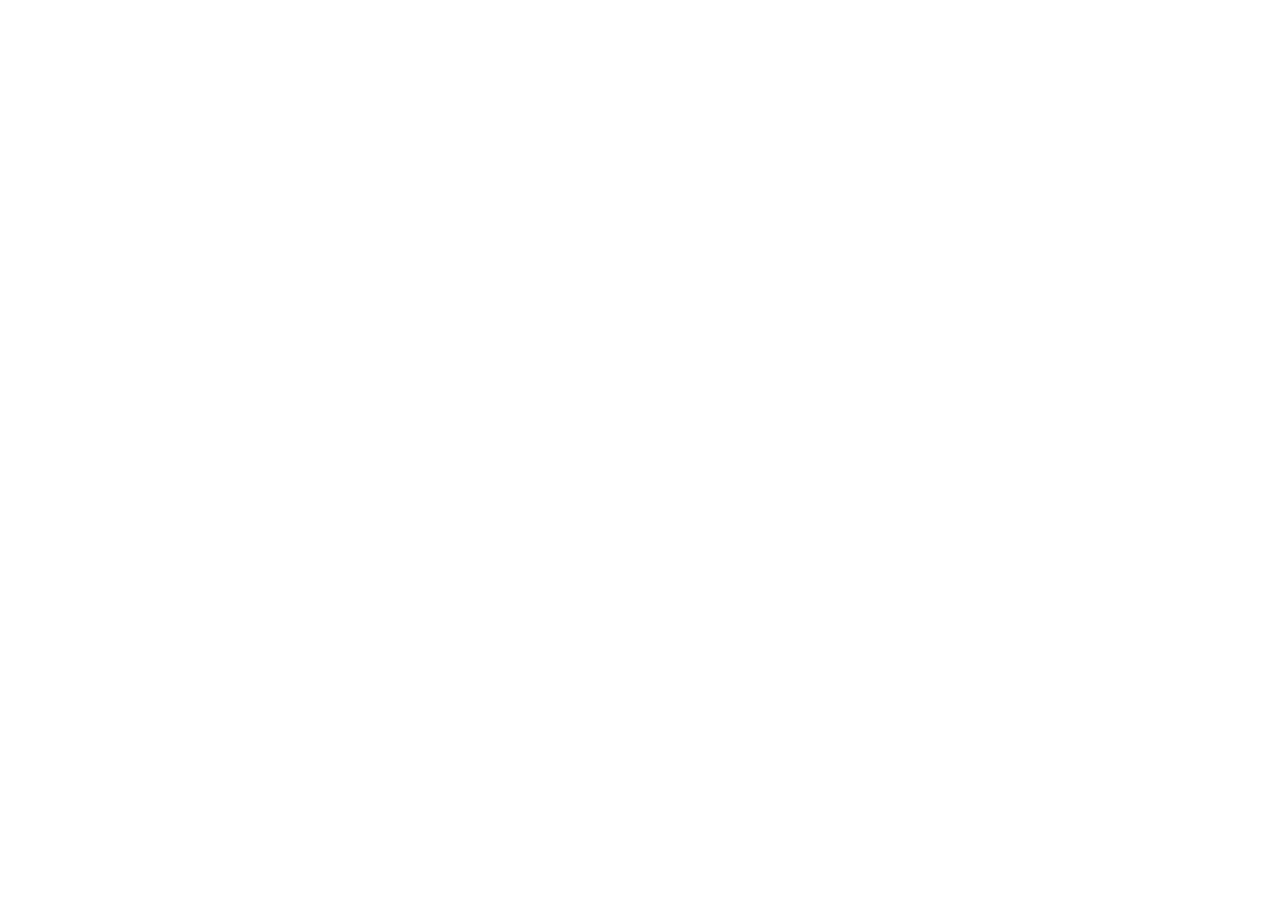
==== index.html @ e100fe88 "Create index.html" ====
<!DOCTYPE html>
 <html>
 <head>
 <meta charset="utf-8">
 <title>Lew‘s Blog</title>
     <style media="screen">
         * {
                 margin: 0;
                 padding: 0;
         }
     </style>
 </head>
 <body>
 </body>
     <script type="text/javascript">
                 //将这个地址修改成需要的博客地址
         window.location.href = "https://www.bilibili.com/"; 
     </script>
 </html>
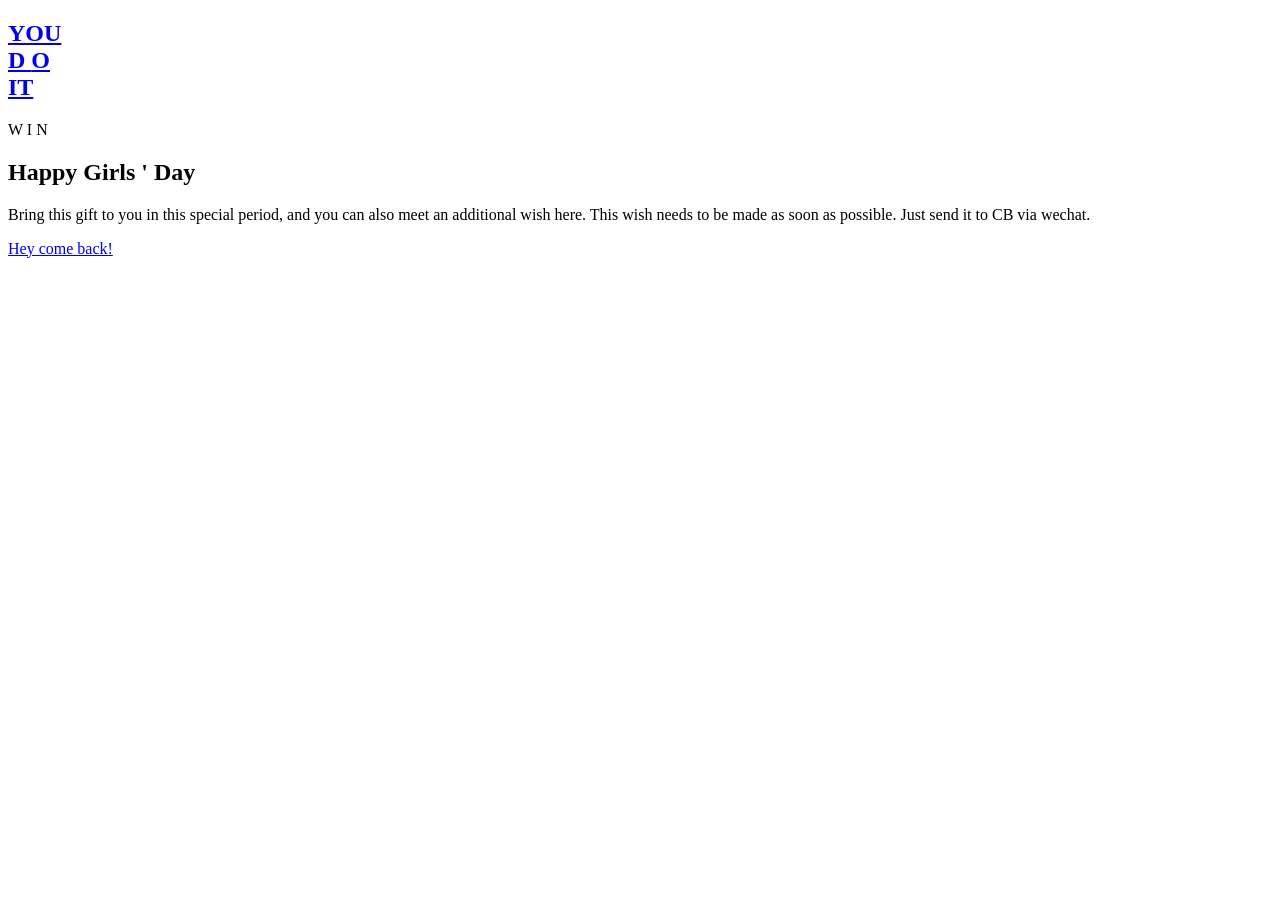
==== commit ec927e23: "Update index.html" ====
--- a/index.html
+++ b/index.html
@@ -1,19 +1,48 @@
- <!DOCTYPE html>
- <html>
- <head>
- <meta charset="utf-8">
- <title>Lew‘s Blog</title>
-     <style media="screen">
-         * {
-                 margin: 0;
-                 padding: 0;
-         }
-     </style>
- </head>
- <body>
- </body>
-     <script type="text/javascript">
-                 //将这个地址修改成需要的博客地址
-         window.location.href = "https://www.bilibili.com/"; 
-     </script>
- </html>
+<!DOCTYPE html>
+<html lang="en">
+<head>
+  <meta charset="UTF-8">
+  <meta name="viewport" content="width=device-width, initial-scale=1.0">
+  <meta http-equiv="X-UA-Compatible" content="ie=edge">
+  <title>Home</title>
+  <link rel="stylesheet" href="css/style-freedom.css">
+  <link href="https://fonts.googleapis.com/css?family=Quicksand:400,700&display=swap" rel="stylesheet">
+  <link href="https://fonts.googleapis.com/css?family=Source+Serif+Pro:400,700&display=swap" rel="stylesheet">                                 
+</head>
+<body>
+<section class="w3l-errorpage">
+    <div class="error404">
+	      <div class="wrapper">
+        <div class="logo-brand">
+            <h1><a class="brand-logo-text" href="index.html">YOU <div class="position-head"><span class="">D    </span>    O
+                </div>IT</a></h1>
+
+            <!-- if logo is image enable this   
+            <a class="brand-logo" href="#index.html">
+                <img src="image-path" alt="Your logo" title="Your logo" style="height:35px;" />
+            </a> -->
+        </div>
+		     </div>
+        <div class="wrapper">
+            <div class="midle-page">
+			        <section class="error-container">
+                    <span><span>W</span></span>
+                    <span>I</span>
+                    <span><span>N</span></span>
+                </section>
+                <h1>Happy Girls ' Day</h1>
+                <p class="zoom-area para">Bring this gift to you in this special period, and you can also meet an additional wish here. 
+				This wish needs to be made as soon as possible. Just send it to CB via wechat. </p>
+ 
+                <div class="link-container">
+                    <a href="index.html" class="more-link">Hey come back!</a>
+                    
+                </div>
+            </div>
+            <div class="columns-copy ">
+                            </div>
+        </div>
+    </div>
+</section>
+	</body>
+	</html>
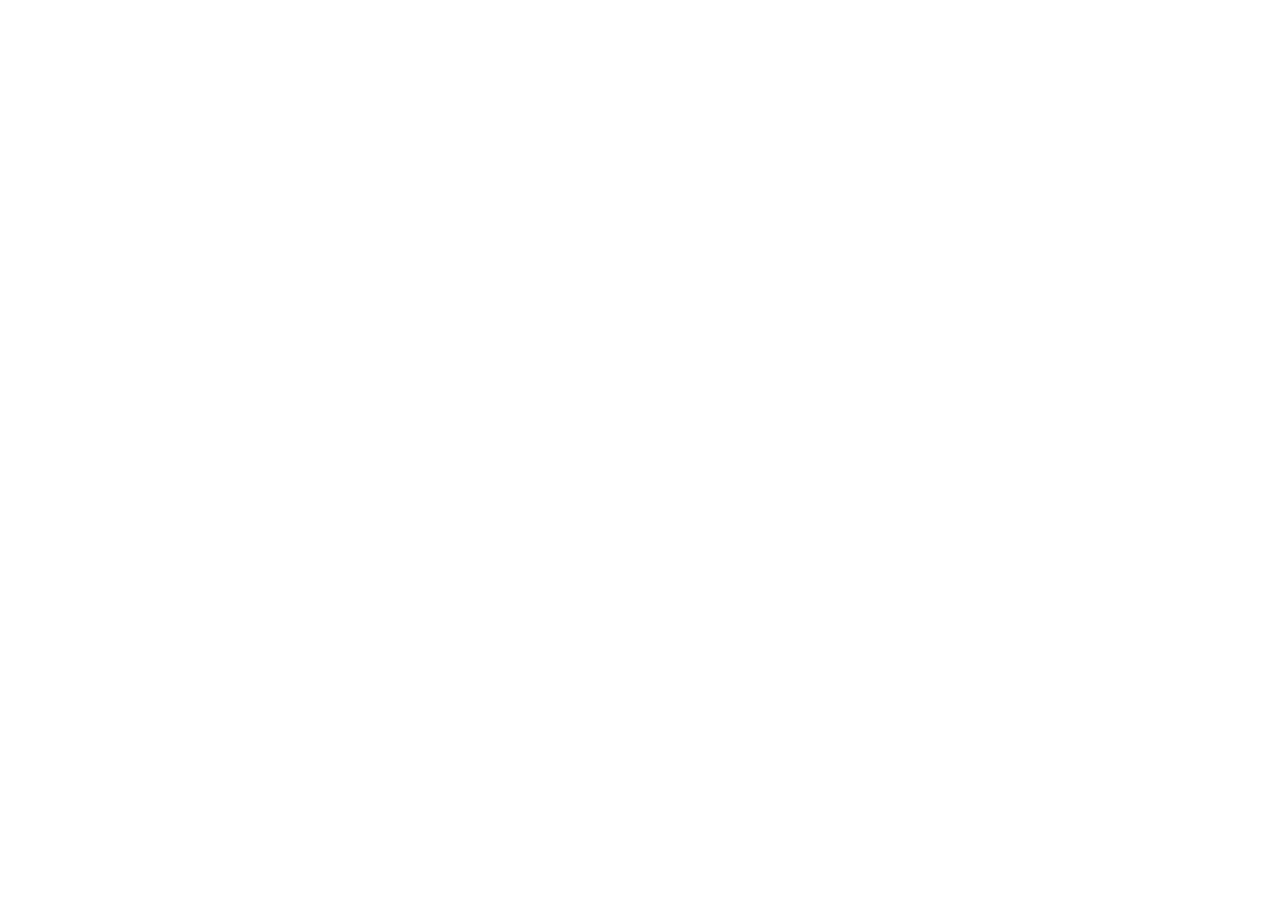
==== commit cf3e5a87: "Update index.html" ====
--- a/index.html
+++ b/index.html
@@ -1,48 +1,19 @@
-<!DOCTYPE html>
-<html lang="en">
-<head>
-  <meta charset="UTF-8">
-  <meta name="viewport" content="width=device-width, initial-scale=1.0">
-  <meta http-equiv="X-UA-Compatible" content="ie=edge">
-  <title>Home</title>
-  <link rel="stylesheet" href="css/style-freedom.css">
-  <link href="https://fonts.googleapis.com/css?family=Quicksand:400,700&display=swap" rel="stylesheet">
-  <link href="https://fonts.googleapis.com/css?family=Source+Serif+Pro:400,700&display=swap" rel="stylesheet">                                 
-</head>
-<body>
-<section class="w3l-errorpage">
-    <div class="error404">
-	      <div class="wrapper">
-        <div class="logo-brand">
-            <h1><a class="brand-logo-text" href="index.html">YOU <div class="position-head"><span class="">D    </span>    O
-                </div>IT</a></h1>
-
-            <!-- if logo is image enable this   
-            <a class="brand-logo" href="#index.html">
-                <img src="image-path" alt="Your logo" title="Your logo" style="height:35px;" />
-            </a> -->
-        </div>
-		     </div>
-        <div class="wrapper">
-            <div class="midle-page">
-			        <section class="error-container">
-                    <span><span>W</span></span>
-                    <span>I</span>
-                    <span><span>N</span></span>
-                </section>
-                <h1>Happy Girls ' Day</h1>
-                <p class="zoom-area para">Bring this gift to you in this special period, and you can also meet an additional wish here. 
-				This wish needs to be made as soon as possible. Just send it to CB via wechat. </p>
- 
-                <div class="link-container">
-                    <a href="index.html" class="more-link">Hey come back!</a>
-                    
-                </div>
-            </div>
-            <div class="columns-copy ">
-                            </div>
-        </div>
-    </div>
-</section>
-	</body>
-	</html>
+ <!DOCTYPE html>
+ <html>
+ <head>
+ <meta charset="utf-8">
+ <title>JUMP!</title>
+     <style media="screen">
+         * {
+                 margin: 0;
+                 padding: 0;
+         }
+     </style>
+ </head>
+ <body>
+ </body>
+     <script type="text/javascript">
+                 //将这个地址修改成需要的地址
+         window.location.href = "https://www.bilibili.com/"; 
+     </script>
+ </html>
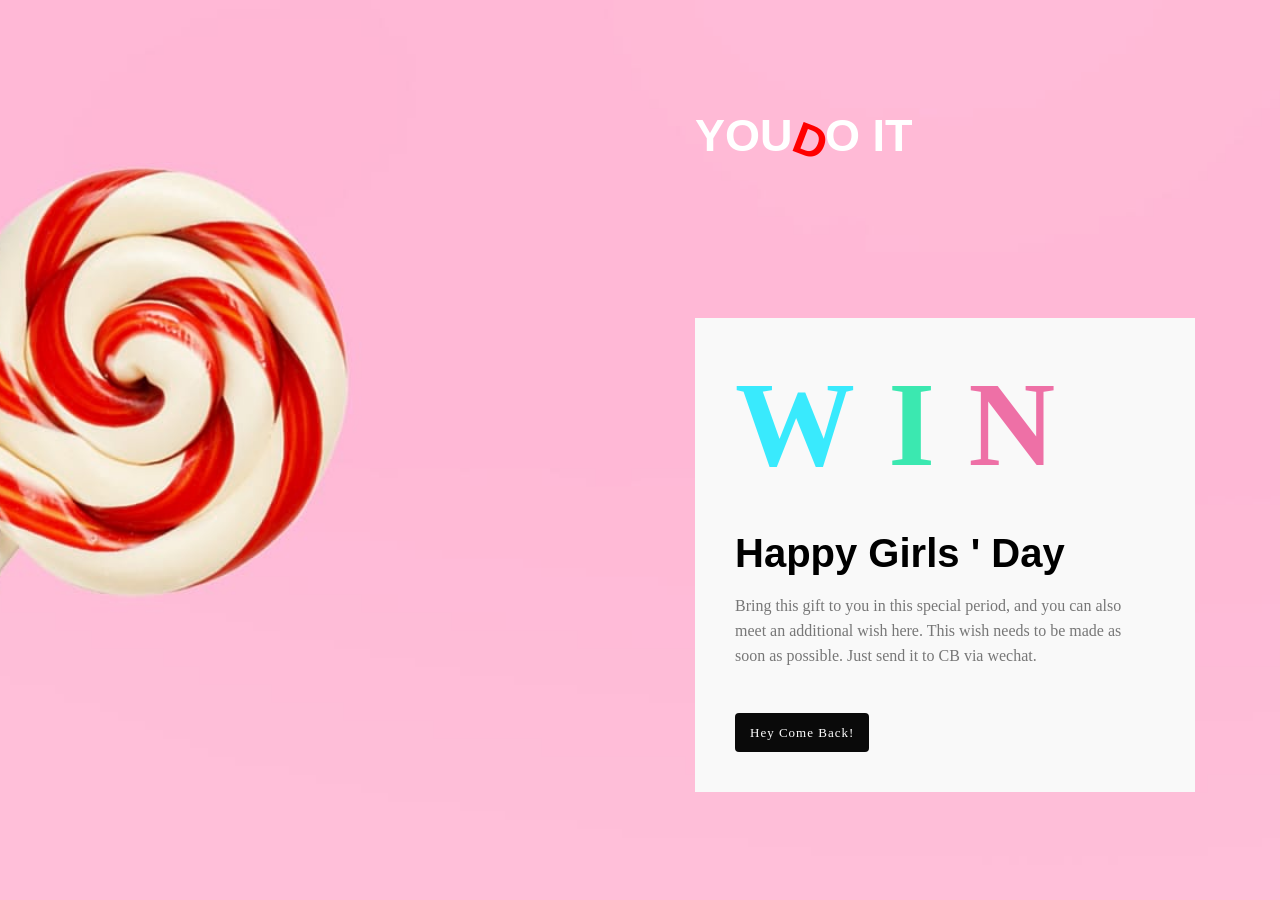
==== commit 00c6e09f: "Update index.html" ====
--- a/index.html
+++ b/index.html
@@ -1,19 +1,48 @@
- <!DOCTYPE html>
- <html>
- <head>
- <meta charset="utf-8">
- <title>JUMP!</title>
-     <style media="screen">
-         * {
-                 margin: 0;
-                 padding: 0;
-         }
-     </style>
- </head>
- <body>
- </body>
-     <script type="text/javascript">
-                 //将这个地址修改成需要的地址
-         window.location.href = "https://www.bilibili.com/"; 
-     </script>
- </html>
+<!DOCTYPE html>
+<html lang="en">
+<head>
+  <meta charset="UTF-8">
+  <meta name="viewport" content="width=device-width, initial-scale=1.0">
+  <meta http-equiv="X-UA-Compatible" content="ie=edge">
+  <title>Home</title>
+  <link rel="stylesheet" href="css/style-freedom.css">
+  <link href="https://fonts.googleapis.com/css?family=Quicksand:400,700&display=swap" rel="stylesheet">
+  <link href="https://fonts.googleapis.com/css?family=Source+Serif+Pro:400,700&display=swap" rel="stylesheet">                                 
+</head>
+<body>
+<section class="w3l-errorpage">
+    <div class="error404">
+	      <div class="wrapper">
+        <div class="logo-brand">
+            <h1><a class="brand-logo-text" href="index.html">YOU <div class="position-head"><span class="">D    </span>    O
+                </div>IT</a></h1>
+
+            <!-- if logo is image enable this   
+            <a class="brand-logo" href="#index.html">
+                <img src="image-path" alt="Your logo" title="Your logo" style="height:35px;" />
+            </a> -->
+        </div>
+		     </div>
+        <div class="wrapper">
+            <div class="midle-page">
+			        <section class="error-container">
+                    <span><span>W</span></span>
+                    <span>I</span>
+                    <span><span>N</span></span>
+                </section>
+                <h1>Happy Girls ' Day</h1>
+                <p class="zoom-area para">Bring this gift to you in this special period, and you can also meet an additional wish here. 
+				This wish needs to be made as soon as possible. Just send it to CB via wechat. </p>
+ 
+                <div class="link-container">
+                    <a href="index.html" class="more-link">Hey come back!</a>
+                    
+                </div>
+            </div>
+            <div class="columns-copy ">
+                            </div>
+        </div>
+    </div>
+</section>
+	</body>
+	</html>
--- a/css/style-freedom.css
+++ b/css/style-freedom.css
@@ -0,0 +1,2658 @@
+@charset "UTF-8";
+@font-face {
+  font-family: 'FontAwesome';
+  src: url("../fonts/fontawesome-webfont.eot?v=4.7.0");
+  src: url("../fonts/fontawesome-webfont.eot?#iefix&v=4.7.0") format("embedded-opentype"), url("../fonts/fontawesome-webfont.woff2?v=4.7.0") format("woff2"), url("../fonts/fontawesome-webfont.woff?v=4.7.0") format("woff"), url("../fonts/fontawesome-webfont.ttf?v=4.7.0") format("truetype"), url("../fonts/fontawesome-webfont.svg?v=4.7.0#fontawesomeregular") format("svg");
+  font-weight: normal;
+  font-style: normal; }
+
+.fa {
+  display: inline-block;
+  font: normal normal normal 14px/1 FontAwesome;
+  font-size: inherit;
+  text-rendering: auto;
+  -webkit-font-smoothing: antialiased;
+  -moz-osx-font-smoothing: grayscale; }
+
+.fa-lg {
+  font-size: 1.33333333em;
+  line-height: .75em;
+  vertical-align: -15%; }
+
+.fa-2x {
+  font-size: 2em; }
+
+.fa-3x {
+  font-size: 3em; }
+
+.fa-4x {
+  font-size: 4em; }
+
+.fa-5x {
+  font-size: 5em; }
+
+.fa-fw {
+  width: 1.28571429em;
+  text-align: center; }
+
+.fa-ul {
+  padding-left: 0;
+  margin-left: 2.14285714em;
+  list-style-type: none; }
+
+.fa-ul > li {
+  position: relative; }
+
+.fa-li {
+  position: absolute;
+  left: -2.14285714em;
+  width: 2.14285714em;
+  top: .14285714em;
+  text-align: center; }
+
+.fa-li.fa-lg {
+  left: -1.85714286em; }
+
+.fa-border {
+  padding: .2em .25em .15em;
+  border: solid .08em #eee;
+  border-radius: .1em; }
+
+.fa-pull-left {
+  float: left; }
+
+.fa-pull-right {
+  float: right; }
+
+.fa.fa-pull-left {
+  margin-right: .3em; }
+
+.fa.fa-pull-right {
+  margin-left: .3em; }
+
+.pull-right {
+  float: right; }
+
+.pull-left {
+  float: left; }
+
+.fa.pull-left {
+  margin-right: .3em; }
+
+.fa.pull-right {
+  margin-left: .3em; }
+
+.fa-spin {
+  -webkit-animation: fa-spin 2s infinite linear;
+  animation: fa-spin 2s infinite linear; }
+
+.fa-pulse {
+  -webkit-animation: fa-spin 1s infinite steps(8);
+  animation: fa-spin 1s infinite steps(8); }
+
+@-webkit-keyframes fa-spin {
+  0% {
+    transform: rotate(0deg); }
+  100% {
+    transform: rotate(359deg); } }
+
+@keyframes fa-spin {
+  0% {
+    transform: rotate(0deg); }
+  100% {
+    transform: rotate(359deg); } }
+
+.fa-rotate-90 {
+  -ms-filter: "progid:DXImageTransform.Microsoft.BasicImage(rotation=1)";
+  transform: rotate(90deg); }
+
+.fa-rotate-180 {
+  -ms-filter: "progid:DXImageTransform.Microsoft.BasicImage(rotation=2)";
+  transform: rotate(180deg); }
+
+.fa-rotate-270 {
+  -ms-filter: "progid:DXImageTransform.Microsoft.BasicImage(rotation=3)";
+  transform: rotate(270deg); }
+
+.fa-flip-horizontal {
+  -ms-filter: "progid:DXImageTransform.Microsoft.BasicImage(rotation=0, mirror=1)";
+  transform: scale(-1, 1); }
+
+.fa-flip-vertical {
+  -ms-filter: "progid:DXImageTransform.Microsoft.BasicImage(rotation=2, mirror=1)";
+  transform: scale(1, -1); }
+
+:root .fa-rotate-90, :root .fa-rotate-180, :root .fa-rotate-270, :root .fa-flip-horizontal, :root .fa-flip-vertical {
+  -webkit-filter: none;
+          filter: none; }
+
+.fa-stack {
+  position: relative;
+  display: inline-block;
+  width: 2em;
+  height: 2em;
+  line-height: 2em;
+  vertical-align: middle; }
+
+.fa-stack-1x, .fa-stack-2x {
+  position: absolute;
+  left: 0;
+  width: 100%;
+  text-align: center; }
+
+.fa-stack-1x {
+  line-height: inherit; }
+
+.fa-stack-2x {
+  font-size: 2em; }
+
+.fa-inverse {
+  color: #fff; }
+
+.fa-glass:before {
+  content: "\f000"; }
+
+.fa-music:before {
+  content: "\f001"; }
+
+.fa-search:before {
+  content: "\f002"; }
+
+.fa-envelope-o:before {
+  content: "\f003"; }
+
+.fa-heart:before {
+  content: "\f004"; }
+
+.fa-star:before {
+  content: "\f005"; }
+
+.fa-star-o:before {
+  content: "\f006"; }
+
+.fa-user:before {
+  content: "\f007"; }
+
+.fa-film:before {
+  content: "\f008"; }
+
+.fa-th-large:before {
+  content: "\f009"; }
+
+.fa-th:before {
+  content: "\f00a"; }
+
+.fa-th-list:before {
+  content: "\f00b"; }
+
+.fa-check:before {
+  content: "\f00c"; }
+
+.fa-remove:before, .fa-close:before, .fa-times:before {
+  content: "\f00d"; }
+
+.fa-search-plus:before {
+  content: "\f00e"; }
+
+.fa-search-minus:before {
+  content: "\f010"; }
+
+.fa-power-off:before {
+  content: "\f011"; }
+
+.fa-signal:before {
+  content: "\f012"; }
+
+.fa-gear:before, .fa-cog:before {
+  content: "\f013"; }
+
+.fa-trash-o:before {
+  content: "\f014"; }
+
+.fa-home:before {
+  content: "\f015"; }
+
+.fa-file-o:before {
+  content: "\f016"; }
+
+.fa-clock-o:before {
+  content: "\f017"; }
+
+.fa-road:before {
+  content: "\f018"; }
+
+.fa-download:before {
+  content: "\f019"; }
+
+.fa-arrow-circle-o-down:before {
+  content: "\f01a"; }
+
+.fa-arrow-circle-o-up:before {
+  content: "\f01b"; }
+
+.fa-inbox:before {
+  content: "\f01c"; }
+
+.fa-play-circle-o:before {
+  content: "\f01d"; }
+
+.fa-rotate-right:before, .fa-repeat:before {
+  content: "\f01e"; }
+
+.fa-refresh:before {
+  content: "\f021"; }
+
+.fa-list-alt:before {
+  content: "\f022"; }
+
+.fa-lock:before {
+  content: "\f023"; }
+
+.fa-flag:before {
+  content: "\f024"; }
+
+.fa-headphones:before {
+  content: "\f025"; }
+
+.fa-volume-off:before {
+  content: "\f026"; }
+
+.fa-volume-down:before {
+  content: "\f027"; }
+
+.fa-volume-up:before {
+  content: "\f028"; }
+
+.fa-qrcode:before {
+  content: "\f029"; }
+
+.fa-barcode:before {
+  content: "\f02a"; }
+
+.fa-tag:before {
+  content: "\f02b"; }
+
+.fa-tags:before {
+  content: "\f02c"; }
+
+.fa-book:before {
+  content: "\f02d"; }
+
+.fa-bookmark:before {
+  content: "\f02e"; }
+
+.fa-print:before {
+  content: "\f02f"; }
+
+.fa-camera:before {
+  content: "\f030"; }
+
+.fa-font:before {
+  content: "\f031"; }
+
+.fa-bold:before {
+  content: "\f032"; }
+
+.fa-italic:before {
+  content: "\f033"; }
+
+.fa-text-height:before {
+  content: "\f034"; }
+
+.fa-text-width:before {
+  content: "\f035"; }
+
+.fa-align-left:before {
+  content: "\f036"; }
+
+.fa-align-center:before {
+  content: "\f037"; }
+
+.fa-align-right:before {
+  content: "\f038"; }
+
+.fa-align-justify:before {
+  content: "\f039"; }
+
+.fa-list:before {
+  content: "\f03a"; }
+
+.fa-dedent:before, .fa-outdent:before {
+  content: "\f03b"; }
+
+.fa-indent:before {
+  content: "\f03c"; }
+
+.fa-video-camera:before {
+  content: "\f03d"; }
+
+.fa-photo:before, .fa-image:before, .fa-picture-o:before {
+  content: "\f03e"; }
+
+.fa-pencil:before {
+  content: "\f040"; }
+
+.fa-map-marker:before {
+  content: "\f041"; }
+
+.fa-adjust:before {
+  content: "\f042"; }
+
+.fa-tint:before {
+  content: "\f043"; }
+
+.fa-edit:before, .fa-pencil-square-o:before {
+  content: "\f044"; }
+
+.fa-share-square-o:before {
+  content: "\f045"; }
+
+.fa-check-square-o:before {
+  content: "\f046"; }
+
+.fa-arrows:before {
+  content: "\f047"; }
+
+.fa-step-backward:before {
+  content: "\f048"; }
+
+.fa-fast-backward:before {
+  content: "\f049"; }
+
+.fa-backward:before {
+  content: "\f04a"; }
+
+.fa-play:before {
+  content: "\f04b"; }
+
+.fa-pause:before {
+  content: "\f04c"; }
+
+.fa-stop:before {
+  content: "\f04d"; }
+
+.fa-forward:before {
+  content: "\f04e"; }
+
+.fa-fast-forward:before {
+  content: "\f050"; }
+
+.fa-step-forward:before {
+  content: "\f051"; }
+
+.fa-eject:before {
+  content: "\f052"; }
+
+.fa-chevron-left:before {
+  content: "\f053"; }
+
+.fa-chevron-right:before {
+  content: "\f054"; }
+
+.fa-plus-circle:before {
+  content: "\f055"; }
+
+.fa-minus-circle:before {
+  content: "\f056"; }
+
+.fa-times-circle:before {
+  content: "\f057"; }
+
+.fa-check-circle:before {
+  content: "\f058"; }
+
+.fa-question-circle:before {
+  content: "\f059"; }
+
+.fa-info-circle:before {
+  content: "\f05a"; }
+
+.fa-crosshairs:before {
+  content: "\f05b"; }
+
+.fa-times-circle-o:before {
+  content: "\f05c"; }
+
+.fa-check-circle-o:before {
+  content: "\f05d"; }
+
+.fa-ban:before {
+  content: "\f05e"; }
+
+.fa-arrow-left:before {
+  content: "\f060"; }
+
+.fa-arrow-right:before {
+  content: "\f061"; }
+
+.fa-arrow-up:before {
+  content: "\f062"; }
+
+.fa-arrow-down:before {
+  content: "\f063"; }
+
+.fa-mail-forward:before, .fa-share:before {
+  content: "\f064"; }
+
+.fa-expand:before {
+  content: "\f065"; }
+
+.fa-compress:before {
+  content: "\f066"; }
+
+.fa-plus:before {
+  content: "\f067"; }
+
+.fa-minus:before {
+  content: "\f068"; }
+
+.fa-asterisk:before {
+  content: "\f069"; }
+
+.fa-exclamation-circle:before {
+  content: "\f06a"; }
+
+.fa-gift:before {
+  content: "\f06b"; }
+
+.fa-leaf:before {
+  content: "\f06c"; }
+
+.fa-fire:before {
+  content: "\f06d"; }
+
+.fa-eye:before {
+  content: "\f06e"; }
+
+.fa-eye-slash:before {
+  content: "\f070"; }
+
+.fa-warning:before, .fa-exclamation-triangle:before {
+  content: "\f071"; }
+
+.fa-plane:before {
+  content: "\f072"; }
+
+.fa-calendar:before {
+  content: "\f073"; }
+
+.fa-random:before {
+  content: "\f074"; }
+
+.fa-comment:before {
+  content: "\f075"; }
+
+.fa-magnet:before {
+  content: "\f076"; }
+
+.fa-chevron-up:before {
+  content: "\f077"; }
+
+.fa-chevron-down:before {
+  content: "\f078"; }
+
+.fa-retweet:before {
+  content: "\f079"; }
+
+.fa-shopping-cart:before {
+  content: "\f07a"; }
+
+.fa-folder:before {
+  content: "\f07b"; }
+
+.fa-folder-open:before {
+  content: "\f07c"; }
+
+.fa-arrows-v:before {
+  content: "\f07d"; }
+
+.fa-arrows-h:before {
+  content: "\f07e"; }
+
+.fa-bar-chart-o:before, .fa-bar-chart:before {
+  content: "\f080"; }
+
+.fa-twitter-square:before {
+  content: "\f081"; }
+
+.fa-facebook-square:before {
+  content: "\f082"; }
+
+.fa-camera-retro:before {
+  content: "\f083"; }
+
+.fa-key:before {
+  content: "\f084"; }
+
+.fa-gears:before, .fa-cogs:before {
+  content: "\f085"; }
+
+.fa-comments:before {
+  content: "\f086"; }
+
+.fa-thumbs-o-up:before {
+  content: "\f087"; }
+
+.fa-thumbs-o-down:before {
+  content: "\f088"; }
+
+.fa-star-half:before {
+  content: "\f089"; }
+
+.fa-heart-o:before {
+  content: "\f08a"; }
+
+.fa-sign-out:before {
+  content: "\f08b"; }
+
+.fa-linkedin-square:before {
+  content: "\f08c"; }
+
+.fa-thumb-tack:before {
+  content: "\f08d"; }
+
+.fa-external-link:before {
+  content: "\f08e"; }
+
+.fa-sign-in:before {
+  content: "\f090"; }
+
+.fa-trophy:before {
+  content: "\f091"; }
+
+.fa-github-square:before {
+  content: "\f092"; }
+
+.fa-upload:before {
+  content: "\f093"; }
+
+.fa-lemon-o:before {
+  content: "\f094"; }
+
+.fa-phone:before {
+  content: "\f095"; }
+
+.fa-square-o:before {
+  content: "\f096"; }
+
+.fa-bookmark-o:before {
+  content: "\f097"; }
+
+.fa-phone-square:before {
+  content: "\f098"; }
+
+.fa-twitter:before {
+  content: "\f099"; }
+
+.fa-facebook-f:before, .fa-facebook:before {
+  content: "\f09a"; }
+
+.fa-github:before {
+  content: "\f09b"; }
+
+.fa-unlock:before {
+  content: "\f09c"; }
+
+.fa-credit-card:before {
+  content: "\f09d"; }
+
+.fa-feed:before, .fa-rss:before {
+  content: "\f09e"; }
+
+.fa-hdd-o:before {
+  content: "\f0a0"; }
+
+.fa-bullhorn:before {
+  content: "\f0a1"; }
+
+.fa-bell:before {
+  content: "\f0f3"; }
+
+.fa-certificate:before {
+  content: "\f0a3"; }
+
+.fa-hand-o-right:before {
+  content: "\f0a4"; }
+
+.fa-hand-o-left:before {
+  content: "\f0a5"; }
+
+.fa-hand-o-up:before {
+  content: "\f0a6"; }
+
+.fa-hand-o-down:before {
+  content: "\f0a7"; }
+
+.fa-arrow-circle-left:before {
+  content: "\f0a8"; }
+
+.fa-arrow-circle-right:before {
+  content: "\f0a9"; }
+
+.fa-arrow-circle-up:before {
+  content: "\f0aa"; }
+
+.fa-arrow-circle-down:before {
+  content: "\f0ab"; }
+
+.fa-globe:before {
+  content: "\f0ac"; }
+
+.fa-wrench:before {
+  content: "\f0ad"; }
+
+.fa-tasks:before {
+  content: "\f0ae"; }
+
+.fa-filter:before {
+  content: "\f0b0"; }
+
+.fa-briefcase:before {
+  content: "\f0b1"; }
+
+.fa-arrows-alt:before {
+  content: "\f0b2"; }
+
+.fa-group:before, .fa-users:before {
+  content: "\f0c0"; }
+
+.fa-chain:before, .fa-link:before {
+  content: "\f0c1"; }
+
+.fa-cloud:before {
+  content: "\f0c2"; }
+
+.fa-flask:before {
+  content: "\f0c3"; }
+
+.fa-cut:before, .fa-scissors:before {
+  content: "\f0c4"; }
+
+.fa-copy:before, .fa-files-o:before {
+  content: "\f0c5"; }
+
+.fa-paperclip:before {
+  content: "\f0c6"; }
+
+.fa-save:before, .fa-floppy-o:before {
+  content: "\f0c7"; }
+
+.fa-square:before {
+  content: "\f0c8"; }
+
+.fa-navicon:before, .fa-reorder:before, .fa-bars:before {
+  content: "\f0c9"; }
+
+.fa-list-ul:before {
+  content: "\f0ca"; }
+
+.fa-list-ol:before {
+  content: "\f0cb"; }
+
+.fa-strikethrough:before {
+  content: "\f0cc"; }
+
+.fa-underline:before {
+  content: "\f0cd"; }
+
+.fa-table:before {
+  content: "\f0ce"; }
+
+.fa-magic:before {
+  content: "\f0d0"; }
+
+.fa-truck:before {
+  content: "\f0d1"; }
+
+.fa-pinterest:before {
+  content: "\f0d2"; }
+
+.fa-pinterest-square:before {
+  content: "\f0d3"; }
+
+.fa-google-plus-square:before {
+  content: "\f0d4"; }
+
+.fa-google-plus:before {
+  content: "\f0d5"; }
+
+.fa-money:before {
+  content: "\f0d6"; }
+
+.fa-caret-down:before {
+  content: "\f0d7"; }
+
+.fa-caret-up:before {
+  content: "\f0d8"; }
+
+.fa-caret-left:before {
+  content: "\f0d9"; }
+
+.fa-caret-right:before {
+  content: "\f0da"; }
+
+.fa-columns:before {
+  content: "\f0db"; }
+
+.fa-unsorted:before, .fa-sort:before {
+  content: "\f0dc"; }
+
+.fa-sort-down:before, .fa-sort-desc:before {
+  content: "\f0dd"; }
+
+.fa-sort-up:before, .fa-sort-asc:before {
+  content: "\f0de"; }
+
+.fa-envelope:before {
+  content: "\f0e0"; }
+
+.fa-linkedin:before {
+  content: "\f0e1"; }
+
+.fa-rotate-left:before, .fa-undo:before {
+  content: "\f0e2"; }
+
+.fa-legal:before, .fa-gavel:before {
+  content: "\f0e3"; }
+
+.fa-dashboard:before, .fa-tachometer:before {
+  content: "\f0e4"; }
+
+.fa-comment-o:before {
+  content: "\f0e5"; }
+
+.fa-comments-o:before {
+  content: "\f0e6"; }
+
+.fa-flash:before, .fa-bolt:before {
+  content: "\f0e7"; }
+
+.fa-sitemap:before {
+  content: "\f0e8"; }
+
+.fa-umbrella:before {
+  content: "\f0e9"; }
+
+.fa-paste:before, .fa-clipboard:before {
+  content: "\f0ea"; }
+
+.fa-lightbulb-o:before {
+  content: "\f0eb"; }
+
+.fa-exchange:before {
+  content: "\f0ec"; }
+
+.fa-cloud-download:before {
+  content: "\f0ed"; }
+
+.fa-cloud-upload:before {
+  content: "\f0ee"; }
+
+.fa-user-md:before {
+  content: "\f0f0"; }
+
+.fa-stethoscope:before {
+  content: "\f0f1"; }
+
+.fa-suitcase:before {
+  content: "\f0f2"; }
+
+.fa-bell-o:before {
+  content: "\f0a2"; }
+
+.fa-coffee:before {
+  content: "\f0f4"; }
+
+.fa-cutlery:before {
+  content: "\f0f5"; }
+
+.fa-file-text-o:before {
+  content: "\f0f6"; }
+
+.fa-building-o:before {
+  content: "\f0f7"; }
+
+.fa-hospital-o:before {
+  content: "\f0f8"; }
+
+.fa-ambulance:before {
+  content: "\f0f9"; }
+
+.fa-medkit:before {
+  content: "\f0fa"; }
+
+.fa-fighter-jet:before {
+  content: "\f0fb"; }
+
+.fa-beer:before {
+  content: "\f0fc"; }
+
+.fa-h-square:before {
+  content: "\f0fd"; }
+
+.fa-plus-square:before {
+  content: "\f0fe"; }
+
+.fa-angle-double-left:before {
+  content: "\f100"; }
+
+.fa-angle-double-right:before {
+  content: "\f101"; }
+
+.fa-angle-double-up:before {
+  content: "\f102"; }
+
+.fa-angle-double-down:before {
+  content: "\f103"; }
+
+.fa-angle-left:before {
+  content: "\f104"; }
+
+.fa-angle-right:before {
+  content: "\f105"; }
+
+.fa-angle-up:before {
+  content: "\f106"; }
+
+.fa-angle-down:before {
+  content: "\f107"; }
+
+.fa-desktop:before {
+  content: "\f108"; }
+
+.fa-laptop:before {
+  content: "\f109"; }
+
+.fa-tablet:before {
+  content: "\f10a"; }
+
+.fa-mobile-phone:before, .fa-mobile:before {
+  content: "\f10b"; }
+
+.fa-circle-o:before {
+  content: "\f10c"; }
+
+.fa-quote-left:before {
+  content: "\f10d"; }
+
+.fa-quote-right:before {
+  content: "\f10e"; }
+
+.fa-spinner:before {
+  content: "\f110"; }
+
+.fa-circle:before {
+  content: "\f111"; }
+
+.fa-mail-reply:before, .fa-reply:before {
+  content: "\f112"; }
+
+.fa-github-alt:before {
+  content: "\f113"; }
+
+.fa-folder-o:before {
+  content: "\f114"; }
+
+.fa-folder-open-o:before {
+  content: "\f115"; }
+
+.fa-smile-o:before {
+  content: "\f118"; }
+
+.fa-frown-o:before {
+  content: "\f119"; }
+
+.fa-meh-o:before {
+  content: "\f11a"; }
+
+.fa-gamepad:before {
+  content: "\f11b"; }
+
+.fa-keyboard-o:before {
+  content: "\f11c"; }
+
+.fa-flag-o:before {
+  content: "\f11d"; }
+
+.fa-flag-checkered:before {
+  content: "\f11e"; }
+
+.fa-terminal:before {
+  content: "\f120"; }
+
+.fa-code:before {
+  content: "\f121"; }
+
+.fa-mail-reply-all:before, .fa-reply-all:before {
+  content: "\f122"; }
+
+.fa-star-half-empty:before, .fa-star-half-full:before, .fa-star-half-o:before {
+  content: "\f123"; }
+
+.fa-location-arrow:before {
+  content: "\f124"; }
+
+.fa-crop:before {
+  content: "\f125"; }
+
+.fa-code-fork:before {
+  content: "\f126"; }
+
+.fa-unlink:before, .fa-chain-broken:before {
+  content: "\f127"; }
+
+.fa-question:before {
+  content: "\f128"; }
+
+.fa-info:before {
+  content: "\f129"; }
+
+.fa-exclamation:before {
+  content: "\f12a"; }
+
+.fa-superscript:before {
+  content: "\f12b"; }
+
+.fa-subscript:before {
+  content: "\f12c"; }
+
+.fa-eraser:before {
+  content: "\f12d"; }
+
+.fa-puzzle-piece:before {
+  content: "\f12e"; }
+
+.fa-microphone:before {
+  content: "\f130"; }
+
+.fa-microphone-slash:before {
+  content: "\f131"; }
+
+.fa-shield:before {
+  content: "\f132"; }
+
+.fa-calendar-o:before {
+  content: "\f133"; }
+
+.fa-fire-extinguisher:before {
+  content: "\f134"; }
+
+.fa-rocket:before {
+  content: "\f135"; }
+
+.fa-maxcdn:before {
+  content: "\f136"; }
+
+.fa-chevron-circle-left:before {
+  content: "\f137"; }
+
+.fa-chevron-circle-right:before {
+  content: "\f138"; }
+
+.fa-chevron-circle-up:before {
+  content: "\f139"; }
+
+.fa-chevron-circle-down:before {
+  content: "\f13a"; }
+
+.fa-html5:before {
+  content: "\f13b"; }
+
+.fa-css3:before {
+  content: "\f13c"; }
+
+.fa-anchor:before {
+  content: "\f13d"; }
+
+.fa-unlock-alt:before {
+  content: "\f13e"; }
+
+.fa-bullseye:before {
+  content: "\f140"; }
+
+.fa-ellipsis-h:before {
+  content: "\f141"; }
+
+.fa-ellipsis-v:before {
+  content: "\f142"; }
+
+.fa-rss-square:before {
+  content: "\f143"; }
+
+.fa-play-circle:before {
+  content: "\f144"; }
+
+.fa-ticket:before {
+  content: "\f145"; }
+
+.fa-minus-square:before {
+  content: "\f146"; }
+
+.fa-minus-square-o:before {
+  content: "\f147"; }
+
+.fa-level-up:before {
+  content: "\f148"; }
+
+.fa-level-down:before {
+  content: "\f149"; }
+
+.fa-check-square:before {
+  content: "\f14a"; }
+
+.fa-pencil-square:before {
+  content: "\f14b"; }
+
+.fa-external-link-square:before {
+  content: "\f14c"; }
+
+.fa-share-square:before {
+  content: "\f14d"; }
+
+.fa-compass:before {
+  content: "\f14e"; }
+
+.fa-toggle-down:before, .fa-caret-square-o-down:before {
+  content: "\f150"; }
+
+.fa-toggle-up:before, .fa-caret-square-o-up:before {
+  content: "\f151"; }
+
+.fa-toggle-right:before, .fa-caret-square-o-right:before {
+  content: "\f152"; }
+
+.fa-euro:before, .fa-eur:before {
+  content: "\f153"; }
+
+.fa-gbp:before {
+  content: "\f154"; }
+
+.fa-dollar:before, .fa-usd:before {
+  content: "\f155"; }
+
+.fa-rupee:before, .fa-inr:before {
+  content: "\f156"; }
+
+.fa-cny:before, .fa-rmb:before, .fa-yen:before, .fa-jpy:before {
+  content: "\f157"; }
+
+.fa-ruble:before, .fa-rouble:before, .fa-rub:before {
+  content: "\f158"; }
+
+.fa-won:before, .fa-krw:before {
+  content: "\f159"; }
+
+.fa-bitcoin:before, .fa-btc:before {
+  content: "\f15a"; }
+
+.fa-file:before {
+  content: "\f15b"; }
+
+.fa-file-text:before {
+  content: "\f15c"; }
+
+.fa-sort-alpha-asc:before {
+  content: "\f15d"; }
+
+.fa-sort-alpha-desc:before {
+  content: "\f15e"; }
+
+.fa-sort-amount-asc:before {
+  content: "\f160"; }
+
+.fa-sort-amount-desc:before {
+  content: "\f161"; }
+
+.fa-sort-numeric-asc:before {
+  content: "\f162"; }
+
+.fa-sort-numeric-desc:before {
+  content: "\f163"; }
+
+.fa-thumbs-up:before {
+  content: "\f164"; }
+
+.fa-thumbs-down:before {
+  content: "\f165"; }
+
+.fa-youtube-square:before {
+  content: "\f166"; }
+
+.fa-youtube:before {
+  content: "\f167"; }
+
+.fa-xing:before {
+  content: "\f168"; }
+
+.fa-xing-square:before {
+  content: "\f169"; }
+
+.fa-youtube-play:before {
+  content: "\f16a"; }
+
+.fa-dropbox:before {
+  content: "\f16b"; }
+
+.fa-stack-overflow:before {
+  content: "\f16c"; }
+
+.fa-instagram:before {
+  content: "\f16d"; }
+
+.fa-flickr:before {
+  content: "\f16e"; }
+
+.fa-adn:before {
+  content: "\f170"; }
+
+.fa-bitbucket:before {
+  content: "\f171"; }
+
+.fa-bitbucket-square:before {
+  content: "\f172"; }
+
+.fa-tumblr:before {
+  content: "\f173"; }
+
+.fa-tumblr-square:before {
+  content: "\f174"; }
+
+.fa-long-arrow-down:before {
+  content: "\f175"; }
+
+.fa-long-arrow-up:before {
+  content: "\f176"; }
+
+.fa-long-arrow-left:before {
+  content: "\f177"; }
+
+.fa-long-arrow-right:before {
+  content: "\f178"; }
+
+.fa-apple:before {
+  content: "\f179"; }
+
+.fa-windows:before {
+  content: "\f17a"; }
+
+.fa-android:before {
+  content: "\f17b"; }
+
+.fa-linux:before {
+  content: "\f17c"; }
+
+.fa-dribbble:before {
+  content: "\f17d"; }
+
+.fa-skype:before {
+  content: "\f17e"; }
+
+.fa-foursquare:before {
+  content: "\f180"; }
+
+.fa-trello:before {
+  content: "\f181"; }
+
+.fa-female:before {
+  content: "\f182"; }
+
+.fa-male:before {
+  content: "\f183"; }
+
+.fa-gittip:before, .fa-gratipay:before {
+  content: "\f184"; }
+
+.fa-sun-o:before {
+  content: "\f185"; }
+
+.fa-moon-o:before {
+  content: "\f186"; }
+
+.fa-archive:before {
+  content: "\f187"; }
+
+.fa-bug:before {
+  content: "\f188"; }
+
+.fa-vk:before {
+  content: "\f189"; }
+
+.fa-weibo:before {
+  content: "\f18a"; }
+
+.fa-renren:before {
+  content: "\f18b"; }
+
+.fa-pagelines:before {
+  content: "\f18c"; }
+
+.fa-stack-exchange:before {
+  content: "\f18d"; }
+
+.fa-arrow-circle-o-right:before {
+  content: "\f18e"; }
+
+.fa-arrow-circle-o-left:before {
+  content: "\f190"; }
+
+.fa-toggle-left:before, .fa-caret-square-o-left:before {
+  content: "\f191"; }
+
+.fa-dot-circle-o:before {
+  content: "\f192"; }
+
+.fa-wheelchair:before {
+  content: "\f193"; }
+
+.fa-vimeo-square:before {
+  content: "\f194"; }
+
+.fa-turkish-lira:before, .fa-try:before {
+  content: "\f195"; }
+
+.fa-plus-square-o:before {
+  content: "\f196"; }
+
+.fa-space-shuttle:before {
+  content: "\f197"; }
+
+.fa-slack:before {
+  content: "\f198"; }
+
+.fa-envelope-square:before {
+  content: "\f199"; }
+
+.fa-wordpress:before {
+  content: "\f19a"; }
+
+.fa-openid:before {
+  content: "\f19b"; }
+
+.fa-institution:before, .fa-bank:before, .fa-university:before {
+  content: "\f19c"; }
+
+.fa-mortar-board:before, .fa-graduation-cap:before {
+  content: "\f19d"; }
+
+.fa-yahoo:before {
+  content: "\f19e"; }
+
+.fa-google:before {
+  content: "\f1a0"; }
+
+.fa-reddit:before {
+  content: "\f1a1"; }
+
+.fa-reddit-square:before {
+  content: "\f1a2"; }
+
+.fa-stumbleupon-circle:before {
+  content: "\f1a3"; }
+
+.fa-stumbleupon:before {
+  content: "\f1a4"; }
+
+.fa-delicious:before {
+  content: "\f1a5"; }
+
+.fa-digg:before {
+  content: "\f1a6"; }
+
+.fa-pied-piper-pp:before {
+  content: "\f1a7"; }
+
+.fa-pied-piper-alt:before {
+  content: "\f1a8"; }
+
+.fa-drupal:before {
+  content: "\f1a9"; }
+
+.fa-joomla:before {
+  content: "\f1aa"; }
+
+.fa-language:before {
+  content: "\f1ab"; }
+
+.fa-fax:before {
+  content: "\f1ac"; }
+
+.fa-building:before {
+  content: "\f1ad"; }
+
+.fa-child:before {
+  content: "\f1ae"; }
+
+.fa-paw:before {
+  content: "\f1b0"; }
+
+.fa-spoon:before {
+  content: "\f1b1"; }
+
+.fa-cube:before {
+  content: "\f1b2"; }
+
+.fa-cubes:before {
+  content: "\f1b3"; }
+
+.fa-behance:before {
+  content: "\f1b4"; }
+
+.fa-behance-square:before {
+  content: "\f1b5"; }
+
+.fa-steam:before {
+  content: "\f1b6"; }
+
+.fa-steam-square:before {
+  content: "\f1b7"; }
+
+.fa-recycle:before {
+  content: "\f1b8"; }
+
+.fa-automobile:before, .fa-car:before {
+  content: "\f1b9"; }
+
+.fa-cab:before, .fa-taxi:before {
+  content: "\f1ba"; }
+
+.fa-tree:before {
+  content: "\f1bb"; }
+
+.fa-spotify:before {
+  content: "\f1bc"; }
+
+.fa-deviantart:before {
+  content: "\f1bd"; }
+
+.fa-soundcloud:before {
+  content: "\f1be"; }
+
+.fa-database:before {
+  content: "\f1c0"; }
+
+.fa-file-pdf-o:before {
+  content: "\f1c1"; }
+
+.fa-file-word-o:before {
+  content: "\f1c2"; }
+
+.fa-file-excel-o:before {
+  content: "\f1c3"; }
+
+.fa-file-powerpoint-o:before {
+  content: "\f1c4"; }
+
+.fa-file-photo-o:before, .fa-file-picture-o:before, .fa-file-image-o:before {
+  content: "\f1c5"; }
+
+.fa-file-zip-o:before, .fa-file-archive-o:before {
+  content: "\f1c6"; }
+
+.fa-file-sound-o:before, .fa-file-audio-o:before {
+  content: "\f1c7"; }
+
+.fa-file-movie-o:before, .fa-file-video-o:before {
+  content: "\f1c8"; }
+
+.fa-file-code-o:before {
+  content: "\f1c9"; }
+
+.fa-vine:before {
+  content: "\f1ca"; }
+
+.fa-codepen:before {
+  content: "\f1cb"; }
+
+.fa-jsfiddle:before {
+  content: "\f1cc"; }
+
+.fa-life-bouy:before, .fa-life-buoy:before, .fa-life-saver:before, .fa-support:before, .fa-life-ring:before {
+  content: "\f1cd"; }
+
+.fa-circle-o-notch:before {
+  content: "\f1ce"; }
+
+.fa-ra:before, .fa-resistance:before, .fa-rebel:before {
+  content: "\f1d0"; }
+
+.fa-ge:before, .fa-empire:before {
+  content: "\f1d1"; }
+
+.fa-git-square:before {
+  content: "\f1d2"; }
+
+.fa-git:before {
+  content: "\f1d3"; }
+
+.fa-y-combinator-square:before, .fa-yc-square:before, .fa-hacker-news:before {
+  content: "\f1d4"; }
+
+.fa-tencent-weibo:before {
+  content: "\f1d5"; }
+
+.fa-qq:before {
+  content: "\f1d6"; }
+
+.fa-wechat:before, .fa-weixin:before {
+  content: "\f1d7"; }
+
+.fa-send:before, .fa-paper-plane:before {
+  content: "\f1d8"; }
+
+.fa-send-o:before, .fa-paper-plane-o:before {
+  content: "\f1d9"; }
+
+.fa-history:before {
+  content: "\f1da"; }
+
+.fa-circle-thin:before {
+  content: "\f1db"; }
+
+.fa-header:before {
+  content: "\f1dc"; }
+
+.fa-paragraph:before {
+  content: "\f1dd"; }
+
+.fa-sliders:before {
+  content: "\f1de"; }
+
+.fa-share-alt:before {
+  content: "\f1e0"; }
+
+.fa-share-alt-square:before {
+  content: "\f1e1"; }
+
+.fa-bomb:before {
+  content: "\f1e2"; }
+
+.fa-soccer-ball-o:before, .fa-futbol-o:before {
+  content: "\f1e3"; }
+
+.fa-tty:before {
+  content: "\f1e4"; }
+
+.fa-binoculars:before {
+  content: "\f1e5"; }
+
+.fa-plug:before {
+  content: "\f1e6"; }
+
+.fa-slideshare:before {
+  content: "\f1e7"; }
+
+.fa-twitch:before {
+  content: "\f1e8"; }
+
+.fa-yelp:before {
+  content: "\f1e9"; }
+
+.fa-newspaper-o:before {
+  content: "\f1ea"; }
+
+.fa-wifi:before {
+  content: "\f1eb"; }
+
+.fa-calculator:before {
+  content: "\f1ec"; }
+
+.fa-paypal:before {
+  content: "\f1ed"; }
+
+.fa-google-wallet:before {
+  content: "\f1ee"; }
+
+.fa-cc-visa:before {
+  content: "\f1f0"; }
+
+.fa-cc-mastercard:before {
+  content: "\f1f1"; }
+
+.fa-cc-discover:before {
+  content: "\f1f2"; }
+
+.fa-cc-amex:before {
+  content: "\f1f3"; }
+
+.fa-cc-paypal:before {
+  content: "\f1f4"; }
+
+.fa-cc-stripe:before {
+  content: "\f1f5"; }
+
+.fa-bell-slash:before {
+  content: "\f1f6"; }
+
+.fa-bell-slash-o:before {
+  content: "\f1f7"; }
+
+.fa-trash:before {
+  content: "\f1f8"; }
+
+.fa-copyright:before {
+  content: "\f1f9"; }
+
+.fa-at:before {
+  content: "\f1fa"; }
+
+.fa-eyedropper:before {
+  content: "\f1fb"; }
+
+.fa-paint-brush:before {
+  content: "\f1fc"; }
+
+.fa-birthday-cake:before {
+  content: "\f1fd"; }
+
+.fa-area-chart:before {
+  content: "\f1fe"; }
+
+.fa-pie-chart:before {
+  content: "\f200"; }
+
+.fa-line-chart:before {
+  content: "\f201"; }
+
+.fa-lastfm:before {
+  content: "\f202"; }
+
+.fa-lastfm-square:before {
+  content: "\f203"; }
+
+.fa-toggle-off:before {
+  content: "\f204"; }
+
+.fa-toggle-on:before {
+  content: "\f205"; }
+
+.fa-bicycle:before {
+  content: "\f206"; }
+
+.fa-bus:before {
+  content: "\f207"; }
+
+.fa-ioxhost:before {
+  content: "\f208"; }
+
+.fa-angellist:before {
+  content: "\f209"; }
+
+.fa-cc:before {
+  content: "\f20a"; }
+
+.fa-shekel:before, .fa-sheqel:before, .fa-ils:before {
+  content: "\f20b"; }
+
+.fa-meanpath:before {
+  content: "\f20c"; }
+
+.fa-buysellads:before {
+  content: "\f20d"; }
+
+.fa-connectdevelop:before {
+  content: "\f20e"; }
+
+.fa-dashcube:before {
+  content: "\f210"; }
+
+.fa-forumbee:before {
+  content: "\f211"; }
+
+.fa-leanpub:before {
+  content: "\f212"; }
+
+.fa-sellsy:before {
+  content: "\f213"; }
+
+.fa-shirtsinbulk:before {
+  content: "\f214"; }
+
+.fa-simplybuilt:before {
+  content: "\f215"; }
+
+.fa-skyatlas:before {
+  content: "\f216"; }
+
+.fa-cart-plus:before {
+  content: "\f217"; }
+
+.fa-cart-arrow-down:before {
+  content: "\f218"; }
+
+.fa-diamond:before {
+  content: "\f219"; }
+
+.fa-ship:before {
+  content: "\f21a"; }
+
+.fa-user-secret:before {
+  content: "\f21b"; }
+
+.fa-motorcycle:before {
+  content: "\f21c"; }
+
+.fa-street-view:before {
+  content: "\f21d"; }
+
+.fa-heartbeat:before {
+  content: "\f21e"; }
+
+.fa-venus:before {
+  content: "\f221"; }
+
+.fa-mars:before {
+  content: "\f222"; }
+
+.fa-mercury:before {
+  content: "\f223"; }
+
+.fa-intersex:before, .fa-transgender:before {
+  content: "\f224"; }
+
+.fa-transgender-alt:before {
+  content: "\f225"; }
+
+.fa-venus-double:before {
+  content: "\f226"; }
+
+.fa-mars-double:before {
+  content: "\f227"; }
+
+.fa-venus-mars:before {
+  content: "\f228"; }
+
+.fa-mars-stroke:before {
+  content: "\f229"; }
+
+.fa-mars-stroke-v:before {
+  content: "\f22a"; }
+
+.fa-mars-stroke-h:before {
+  content: "\f22b"; }
+
+.fa-neuter:before {
+  content: "\f22c"; }
+
+.fa-genderless:before {
+  content: "\f22d"; }
+
+.fa-facebook-official:before {
+  content: "\f230"; }
+
+.fa-pinterest-p:before {
+  content: "\f231"; }
+
+.fa-whatsapp:before {
+  content: "\f232"; }
+
+.fa-server:before {
+  content: "\f233"; }
+
+.fa-user-plus:before {
+  content: "\f234"; }
+
+.fa-user-times:before {
+  content: "\f235"; }
+
+.fa-hotel:before, .fa-bed:before {
+  content: "\f236"; }
+
+.fa-viacoin:before {
+  content: "\f237"; }
+
+.fa-train:before {
+  content: "\f238"; }
+
+.fa-subway:before {
+  content: "\f239"; }
+
+.fa-medium:before {
+  content: "\f23a"; }
+
+.fa-yc:before, .fa-y-combinator:before {
+  content: "\f23b"; }
+
+.fa-optin-monster:before {
+  content: "\f23c"; }
+
+.fa-opencart:before {
+  content: "\f23d"; }
+
+.fa-expeditedssl:before {
+  content: "\f23e"; }
+
+.fa-battery-4:before, .fa-battery:before, .fa-battery-full:before {
+  content: "\f240"; }
+
+.fa-battery-3:before, .fa-battery-three-quarters:before {
+  content: "\f241"; }
+
+.fa-battery-2:before, .fa-battery-half:before {
+  content: "\f242"; }
+
+.fa-battery-1:before, .fa-battery-quarter:before {
+  content: "\f243"; }
+
+.fa-battery-0:before, .fa-battery-empty:before {
+  content: "\f244"; }
+
+.fa-mouse-pointer:before {
+  content: "\f245"; }
+
+.fa-i-cursor:before {
+  content: "\f246"; }
+
+.fa-object-group:before {
+  content: "\f247"; }
+
+.fa-object-ungroup:before {
+  content: "\f248"; }
+
+.fa-sticky-note:before {
+  content: "\f249"; }
+
+.fa-sticky-note-o:before {
+  content: "\f24a"; }
+
+.fa-cc-jcb:before {
+  content: "\f24b"; }
+
+.fa-cc-diners-club:before {
+  content: "\f24c"; }
+
+.fa-clone:before {
+  content: "\f24d"; }
+
+.fa-balance-scale:before {
+  content: "\f24e"; }
+
+.fa-hourglass-o:before {
+  content: "\f250"; }
+
+.fa-hourglass-1:before, .fa-hourglass-start:before {
+  content: "\f251"; }
+
+.fa-hourglass-2:before, .fa-hourglass-half:before {
+  content: "\f252"; }
+
+.fa-hourglass-3:before, .fa-hourglass-end:before {
+  content: "\f253"; }
+
+.fa-hourglass:before {
+  content: "\f254"; }
+
+.fa-hand-grab-o:before, .fa-hand-rock-o:before {
+  content: "\f255"; }
+
+.fa-hand-stop-o:before, .fa-hand-paper-o:before {
+  content: "\f256"; }
+
+.fa-hand-scissors-o:before {
+  content: "\f257"; }
+
+.fa-hand-lizard-o:before {
+  content: "\f258"; }
+
+.fa-hand-spock-o:before {
+  content: "\f259"; }
+
+.fa-hand-pointer-o:before {
+  content: "\f25a"; }
+
+.fa-hand-peace-o:before {
+  content: "\f25b"; }
+
+.fa-trademark:before {
+  content: "\f25c"; }
+
+.fa-registered:before {
+  content: "\f25d"; }
+
+.fa-creative-commons:before {
+  content: "\f25e"; }
+
+.fa-gg:before {
+  content: "\f260"; }
+
+.fa-gg-circle:before {
+  content: "\f261"; }
+
+.fa-tripadvisor:before {
+  content: "\f262"; }
+
+.fa-odnoklassniki:before {
+  content: "\f263"; }
+
+.fa-odnoklassniki-square:before {
+  content: "\f264"; }
+
+.fa-get-pocket:before {
+  content: "\f265"; }
+
+.fa-wikipedia-w:before {
+  content: "\f266"; }
+
+.fa-safari:before {
+  content: "\f267"; }
+
+.fa-chrome:before {
+  content: "\f268"; }
+
+.fa-firefox:before {
+  content: "\f269"; }
+
+.fa-opera:before {
+  content: "\f26a"; }
+
+.fa-internet-explorer:before {
+  content: "\f26b"; }
+
+.fa-tv:before, .fa-television:before {
+  content: "\f26c"; }
+
+.fa-contao:before {
+  content: "\f26d"; }
+
+.fa-500px:before {
+  content: "\f26e"; }
+
+.fa-amazon:before {
+  content: "\f270"; }
+
+.fa-calendar-plus-o:before {
+  content: "\f271"; }
+
+.fa-calendar-minus-o:before {
+  content: "\f272"; }
+
+.fa-calendar-times-o:before {
+  content: "\f273"; }
+
+.fa-calendar-check-o:before {
+  content: "\f274"; }
+
+.fa-industry:before {
+  content: "\f275"; }
+
+.fa-map-pin:before {
+  content: "\f276"; }
+
+.fa-map-signs:before {
+  content: "\f277"; }
+
+.fa-map-o:before {
+  content: "\f278"; }
+
+.fa-map:before {
+  content: "\f279"; }
+
+.fa-commenting:before {
+  content: "\f27a"; }
+
+.fa-commenting-o:before {
+  content: "\f27b"; }
+
+.fa-houzz:before {
+  content: "\f27c"; }
+
+.fa-vimeo:before {
+  content: "\f27d"; }
+
+.fa-black-tie:before {
+  content: "\f27e"; }
+
+.fa-fonticons:before {
+  content: "\f280"; }
+
+.fa-reddit-alien:before {
+  content: "\f281"; }
+
+.fa-edge:before {
+  content: "\f282"; }
+
+.fa-credit-card-alt:before {
+  content: "\f283"; }
+
+.fa-codiepie:before {
+  content: "\f284"; }
+
+.fa-modx:before {
+  content: "\f285"; }
+
+.fa-fort-awesome:before {
+  content: "\f286"; }
+
+.fa-usb:before {
+  content: "\f287"; }
+
+.fa-product-hunt:before {
+  content: "\f288"; }
+
+.fa-mixcloud:before {
+  content: "\f289"; }
+
+.fa-scribd:before {
+  content: "\f28a"; }
+
+.fa-pause-circle:before {
+  content: "\f28b"; }
+
+.fa-pause-circle-o:before {
+  content: "\f28c"; }
+
+.fa-stop-circle:before {
+  content: "\f28d"; }
+
+.fa-stop-circle-o:before {
+  content: "\f28e"; }
+
+.fa-shopping-bag:before {
+  content: "\f290"; }
+
+.fa-shopping-basket:before {
+  content: "\f291"; }
+
+.fa-hashtag:before {
+  content: "\f292"; }
+
+.fa-bluetooth:before {
+  content: "\f293"; }
+
+.fa-bluetooth-b:before {
+  content: "\f294"; }
+
+.fa-percent:before {
+  content: "\f295"; }
+
+.fa-gitlab:before {
+  content: "\f296"; }
+
+.fa-wpbeginner:before {
+  content: "\f297"; }
+
+.fa-wpforms:before {
+  content: "\f298"; }
+
+.fa-envira:before {
+  content: "\f299"; }
+
+.fa-universal-access:before {
+  content: "\f29a"; }
+
+.fa-wheelchair-alt:before {
+  content: "\f29b"; }
+
+.fa-question-circle-o:before {
+  content: "\f29c"; }
+
+.fa-blind:before {
+  content: "\f29d"; }
+
+.fa-audio-description:before {
+  content: "\f29e"; }
+
+.fa-volume-control-phone:before {
+  content: "\f2a0"; }
+
+.fa-braille:before {
+  content: "\f2a1"; }
+
+.fa-assistive-listening-systems:before {
+  content: "\f2a2"; }
+
+.fa-asl-interpreting:before, .fa-american-sign-language-interpreting:before {
+  content: "\f2a3"; }
+
+.fa-deafness:before, .fa-hard-of-hearing:before, .fa-deaf:before {
+  content: "\f2a4"; }
+
+.fa-glide:before {
+  content: "\f2a5"; }
+
+.fa-glide-g:before {
+  content: "\f2a6"; }
+
+.fa-signing:before, .fa-sign-language:before {
+  content: "\f2a7"; }
+
+.fa-low-vision:before {
+  content: "\f2a8"; }
+
+.fa-viadeo:before {
+  content: "\f2a9"; }
+
+.fa-viadeo-square:before {
+  content: "\f2aa"; }
+
+.fa-snapchat:before {
+  content: "\f2ab"; }
+
+.fa-snapchat-ghost:before {
+  content: "\f2ac"; }
+
+.fa-snapchat-square:before {
+  content: "\f2ad"; }
+
+.fa-pied-piper:before {
+  content: "\f2ae"; }
+
+.fa-first-order:before {
+  content: "\f2b0"; }
+
+.fa-yoast:before {
+  content: "\f2b1"; }
+
+.fa-themeisle:before {
+  content: "\f2b2"; }
+
+.fa-google-plus-circle:before, .fa-google-plus-official:before {
+  content: "\f2b3"; }
+
+.fa-fa:before, .fa-font-awesome:before {
+  content: "\f2b4"; }
+
+.fa-handshake-o:before {
+  content: "\f2b5"; }
+
+.fa-envelope-open:before {
+  content: "\f2b6"; }
+
+.fa-envelope-open-o:before {
+  content: "\f2b7"; }
+
+.fa-linode:before {
+  content: "\f2b8"; }
+
+.fa-address-book:before {
+  content: "\f2b9"; }
+
+.fa-address-book-o:before {
+  content: "\f2ba"; }
+
+.fa-vcard:before, .fa-address-card:before {
+  content: "\f2bb"; }
+
+.fa-vcard-o:before, .fa-address-card-o:before {
+  content: "\f2bc"; }
+
+.fa-user-circle:before {
+  content: "\f2bd"; }
+
+.fa-user-circle-o:before {
+  content: "\f2be"; }
+
+.fa-user-o:before {
+  content: "\f2c0"; }
+
+.fa-id-badge:before {
+  content: "\f2c1"; }
+
+.fa-drivers-license:before, .fa-id-card:before {
+  content: "\f2c2"; }
+
+.fa-drivers-license-o:before, .fa-id-card-o:before {
+  content: "\f2c3"; }
+
+.fa-quora:before {
+  content: "\f2c4"; }
+
+.fa-free-code-camp:before {
+  content: "\f2c5"; }
+
+.fa-telegram:before {
+  content: "\f2c6"; }
+
+.fa-thermometer-4:before, .fa-thermometer:before, .fa-thermometer-full:before {
+  content: "\f2c7"; }
+
+.fa-thermometer-3:before, .fa-thermometer-three-quarters:before {
+  content: "\f2c8"; }
+
+.fa-thermometer-2:before, .fa-thermometer-half:before {
+  content: "\f2c9"; }
+
+.fa-thermometer-1:before, .fa-thermometer-quarter:before {
+  content: "\f2ca"; }
+
+.fa-thermometer-0:before, .fa-thermometer-empty:before {
+  content: "\f2cb"; }
+
+.fa-shower:before {
+  content: "\f2cc"; }
+
+.fa-bathtub:before, .fa-s15:before, .fa-bath:before {
+  content: "\f2cd"; }
+
+.fa-podcast:before {
+  content: "\f2ce"; }
+
+.fa-window-maximize:before {
+  content: "\f2d0"; }
+
+.fa-window-minimize:before {
+  content: "\f2d1"; }
+
+.fa-window-restore:before {
+  content: "\f2d2"; }
+
+.fa-times-rectangle:before, .fa-window-close:before {
+  content: "\f2d3"; }
+
+.fa-times-rectangle-o:before, .fa-window-close-o:before {
+  content: "\f2d4"; }
+
+.fa-bandcamp:before {
+  content: "\f2d5"; }
+
+.fa-grav:before {
+  content: "\f2d6"; }
+
+.fa-etsy:before {
+  content: "\f2d7"; }
+
+.fa-imdb:before {
+  content: "\f2d8"; }
+
+.fa-ravelry:before {
+  content: "\f2d9"; }
+
+.fa-eercast:before {
+  content: "\f2da"; }
+
+.fa-microchip:before {
+  content: "\f2db"; }
+
+.fa-snowflake-o:before {
+  content: "\f2dc"; }
+
+.fa-superpowers:before {
+  content: "\f2dd"; }
+
+.fa-wpexplorer:before {
+  content: "\f2de"; }
+
+.fa-meetup:before {
+  content: "\f2e0"; }
+
+.sr-only {
+  position: absolute;
+  width: 1px;
+  height: 1px;
+  padding: 0;
+  margin: -1px;
+  overflow: hidden;
+  clip: rect(0, 0, 0, 0);
+  border: 0; }
+
+.sr-only-focusable:active, .sr-only-focusable:focus {
+  position: static;
+  width: auto;
+  height: auto;
+  margin: 0;
+  overflow: visible;
+  clip: auto; }
+
+:root {
+  --bg-main-color: #fafafa;
+  --bg-sub-color: #f7f7f7;
+  --heading-main-color: #000;
+  --title-main-color: #222;
+  --title-super-color:#ff0000;
+  --title-sub-color: #444;
+  --para-main-color: #777;
+  --button-bg-color: #4a4a4a; }
+
+html {
+  scroll-behavior: smooth; }
+
+body,
+html {
+  margin: 0;
+  padding: 0;
+  font-family: -apple-system, BlinkMacSystemFont, "Segoe UI", Roboto, Oxygen-Sans, Ubuntu, Cantarell, "Helvetica Neue", sans-serif; }
+
+* {
+  box-sizing: border-box; }
+
+body a,
+.btn,
+button {
+  cursor: pointer !important; }
+
+.wrapper-full {
+  width: 100%;
+  padding-right: 15px;
+  padding-left: 15px;
+  margin-right: auto;
+  margin-left: auto; }
+
+.wrapper {
+  width: 100%;
+  padding-right: 15px;
+  padding-left: 15px;
+  margin-right: auto;
+  margin-left: auto; }
+
+@media (min-width: 576px) {
+  .wrapper {
+    max-width: 540px; } }
+
+@media (min-width: 768px) {
+  .wrapper {
+    max-width: 720px; } }
+
+@media (min-width: 992px) {
+  .wrapper {
+    max-width: 960px; } }
+
+@media (min-width: 1200px) {
+  .wrapper {
+    max-width: 1140px; } }
+.img-responsive {
+  max-width: 100%;
+  display: block; }
+
+.d-grid {
+  display: grid; }
+
+.d-flex {
+  display: flex;
+  display: -webkit-flex; }
+
+.text-center {
+  text-align: center; }
+
+.text-left {
+  text-align: left; }
+
+.text-right {
+  text-align: right; }
+
+button,
+input,
+select {
+  -webkit-appearance: none;
+  outline: none; }
+
+button,
+.btn,
+select {
+  cursor: pointer; }
+
+input.checked {
+  -webkit-appearance: checkbox; }
+
+ul li {
+  display: block; }
+
+a {
+  text-decoration: none; }
+
+iframe {
+  border: none; }
+
+ul {
+  margin: 0;
+  padding: 0; }
+
+p, a, ul li, input, span, button, textarea {
+font-family: 'Source Serif Pro', serif;
+  margin: 0;
+  padding: 0; }
+  
+h1,
+h2,
+h3,
+h4,
+h5,
+h6 {
+  margin: 0;
+  padding: 0;
+  font-family: 'Quicksand', sans-serif;
+  font-weight: 500; }
+
+
+h1,
+h2,
+h3,
+h4,
+h5 {
+  font-weight: 600; }
+
+.p-relative {
+  position: relative; }
+
+.p-absolute {
+  position: absolute; }
+
+.p-fixed {
+  position: fixed; }
+
+.p-sticky {
+  position: -webkit-sticky;
+  position: sticky; }
+
+figure {
+  margin: 0; }
+
+.clear {
+  clear: both; }
+
+input,
+a,
+textarea,
+a span,
+.btn,
+button,
+a:hover,
+a span:hover,
+.btn:hover,
+button:hover {
+  border-radius: 4px;
+  -webkit-border-radius: 4px;
+  -moz-border-radius: 4px;
+  -khtml-border-radius: 4px;
+  transition: 0.3s ease;
+  -webkit-transition: 0.3s ease;
+  -moz-transition: 0.3s ease;
+  -o-transition: 0.3s ease; }
+
+a img {
+  display: block; }
+h1 a.brand-logo-text {
+  color: #fff;
+  font-weight: 600;
+  font-size: 45px;
+  line-height: 55px;
+  margin-bottom: 20px;
+  display: inline-block;
+  font-family: 'Quicksand', sans-serif;}
+.logo-brand {
+  max-width: 500px;
+  margin: 0px 0px 0px auto;
+  text-align: left;
+}
+.position-head {
+  position: relative;
+  display: inline;
+  margin-left: 20px; }
+
+.position-head span {
+    position: absolute;
+    width: 40px;
+    text-align: left;
+    left: -65%;
+    top: 5px;
+    color: var(--title-super-color);
+    transform: rotate(21deg);
+    font-family: 'Quicksand', sans-serif;
+}
+.columns-copy p{
+    font-size: 16px;
+    line-height: 25px;
+    color: #000;
+    max-width: 500px;
+    margin: 35px 0px 0px auto;
+    text-align: center;
+}
+.columns-copy p a {
+  font-size: 16px;
+  line-height: 25px;
+  color:#ff0000; }
+
+.columns-copy p a:hover {
+  text-decoration: underline;
+  color: #ff0000; }
+
+a.action-button {
+  border: 1.3px solid #0c0c0c;
+  color: #fff;
+  font-size: 15px;
+  line-height: 25px;
+  display: inline-block;
+  background: #0c0c0c;
+  padding: 10px 25px; }
+
+a.action-button:hover {
+  background: #fff;
+  color: var(--title-super-color);
+  border: 1.3px solid var(--title-super-color); }
+
+p.para {
+  font-size: 16px;
+  line-height: 25px;
+  color: var(--para-main-color); }
+p.client-para {
+  font-size: 16px;
+  line-height: 25px;
+  color: var(--para-main-color);
+  max-width: 400px;
+  margin-bottom: 30px; }
+
+ul.social li,
+ul.jst-link li {
+  display: inline-block;
+  margin-right: 5px; }
+
+ul.social li a {
+  font-size: 16px;
+  line-height: 25px;
+  color: #bbb; }
+
+ul.social li a span {
+  font-size: 20px;
+  background: #ffffff;
+  width: 35px;
+  height: 35px;
+  line-height: 36px;
+  text-align: center;
+  border-radius: 50%; }
+
+span.fa.fa-facebook-square {
+  color: #3b5998; }
+
+span.fa.fa-instagram {
+  color: #e1306c; }
+
+span.fa.fa-twitter-square {
+  color: #1da1f2; }
+
+span.fa.fa-facebook-square:hover,
+span.fa.fa-instagram:hover,
+span.fa.fa-twitter-square:hover {
+  opacity: .8; }
+
+ul.social {
+  margin-top: 40px; }
+
+@media all and (max-width: 1080px) {
+  .main-tatile-txt h3 {
+    font-size: 37px;
+    line-height: 47px; }
+  .main-tatile-txt h3 span {
+    font-size: 45px; }
+  ul.social {
+    margin-top: 25px; } }
+
+@media all and (max-width: 768px) {
+  .main-tatile-txt h3 {
+    font-size: 33px;
+    line-height: 43px; }
+  .main-tatile-txt h3 span {
+    font-size: 43px; } }
+
+@media all and (max-width: 480px) {
+  .just-logo {
+    padding: 20px 0px 20px; }
+  .main-tatile-txt h3 span {
+    font-size: 40px; }
+  .main-tatile-txt h3 {
+    font-size: 30px; } }
+
+@media all and (max-width: 441px) {
+  .wrapper,
+  .wrapper-full {
+    width: 100%;
+    padding: 0 16px; } }
+  /* demo stuff */
+  /*--responsive--*/
+  /*--//responsive--*/ 
+  .w3l-errorpage .error-container {
+    font-size: 120px;
+    line-height: 130px;
+    font-weight: 800;
+    margin:0px 0px 40px; }
+  .w3l-errorpage .error404 {
+    background: url(../images/404.jpg);
+    background-repeat: no-repeat;
+    background-position: center;
+    background-size: cover;
+    -webkit-background-size: cover;
+    -moz-background-size: cover;
+    -o-background-size: cover;
+    -ms-background-size: cover;
+    z-index: 1;
+    display: grid;
+    position: relative;
+    align-items: center;
+    min-height: 100vh;
+    padding: 40px 0px; }
+  /* .w3l-errorpage .error404:before { */
+    /* content: ""; */
+    /* background: rgba(0, 0, 0, 0.78); */
+    /* width: 100%; */
+    /* position: absolute; */
+    /* top: 0px; */
+    /* bottom: 0px; */
+    /* opacity: .6; */
+    /* z-index: -1; } */
+  .w3l-errorpage .error-container > span {
+    display: inline-block;
+    line-height: 0.7;
+    position: relative;
+    color:#3be8b0; }
+  .w3l-errorpage .error-container > span > span {
+    display: inline-block;
+    position: relative; }
+  .w3l-errorpage .error-container > span:nth-of-type(1) {
+    perspective: 800px;
+    perspective-origin: 50% 50%;
+    color:#39eafd; }
+  .w3l-errorpage .error-container > span:nth-of-type(1) > span {
+    transform-origin: 0px 60% 25%;
+    transform: rotate(0);
+    -webkit-animation: easyoutelastic 10s infinite;
+            animation: easyoutelastic 10s infinite;
+    transition-delay: 3s; }
+  .w3l-errorpage .error-container > span:nth-of-type(3) {
+    perspective: 800px;
+    perspective-origin: 50% 50%;
+    color: #ee70a6; }
+  .w3l-errorpage .error-container > span:nth-of-type(3) > span {
+    transform-origin: 0px 60% 25%;
+    transform: rotate(0);
+    -webkit-animation: easyoutelastic 10s infinite;
+            animation: easyoutelastic 10s infinite;
+    transition-delay: 3s; }
+
+@-webkit-keyframes easyoutelastic {
+  0% {
+    transform: rotateX(0deg); }
+  9% {
+    transform: rotateX(0deg); }
+  13% {
+    transform: rotateX(180deg); }
+  16% {
+    transform: rotateX(180deg); }
+  18% {
+    transform: rotateX(170deg); }
+  20% {
+    transform: rotateX(200deg); }
+  60% {
+    transform: rotateX(150deg); }
+  80% {
+    transform: rotateX(210deg); }
+  100% {
+    transform: rotateX(0deg); } }
+
+@keyframes easyoutelastic {
+  0% {
+    transform: rotateX(0deg); }
+  9% {
+    transform: rotateX(0deg); }
+  13% {
+    transform: rotateX(180deg); }
+  16% {
+    transform: rotateX(180deg); }
+  18% {
+    transform: rotateX(170deg); }
+  20% {
+    transform: rotateX(200deg); }
+  60% {
+    transform: rotateX(150deg); }
+  80% {
+    transform: rotateX(210deg); }
+  100% {
+    transform: rotateX(0deg); } }
+  .w3l-errorpage * {
+    box-sizing: border-box; }
+  .w3l-errorpage .zoom-area {
+    margin: 15px auto 15px; }
+  .w3l-errorpage a.more-link {
+    text-transform: capitalize;
+    font-size: 13px;
+    background-color: #0a0a0a;
+    padding: 10px 15px;
+    color: #fff;
+    display: inline-block;
+    line-height: 1.5;
+    text-decoration: none;
+    letter-spacing: 1px;
+    margin-top: 30PX; }
+  .w3l-errorpage a.more-link:hover {
+    background-color: var(--title-super-color); }
+  .w3l-errorpage .error404 h1 {
+    font-size: 40px;
+    line-height: 50px;}
+  .w3l-errorpage .midle-page {
+    max-width: 500px;
+	margin: 0px 0px 0px auto;
+    background: #f9f9f9;
+    padding: 40px 40px; }
+  @media (max-width:991px){
+.w3l-errorpage .logo-brand {
+    margin: 0px auto;
+}
+.w3l-errorpage .midle-page {
+    margin: 0px auto;}
+	.columns-copy p{
+	margin: 35px auto 0px;
+	text-align: center;
+	}
+  }
+  @media (max-width: 800px) {
+    .w3l-errorpage .error404 h1 {
+      font-size: 35px; }
+    .w3l-errorpage .midle-page {
+      padding: 30px 24px; }
+    .w3l-errorpage .error-container {
+      margin: 0px 0px 35px;
+	      font-size: 100px;
+    line-height: 110px;
+}	  
+}
+  @media (max-width: 440px) {
+    .w3l-errorpage .error404 h1 {
+      font-size: 30px; }
+    .w3l-errorpage .zoom-area {
+      margin: 10px auto 10px;
+      font-size: 16px; }
+    .w3l-errorpage .error-container {
+      font-size: 100px;
+      line-height: 110px;
+      margin: 20px 0px; } }
+  @media (max-width: 384px){
+	h1 a.brand-logo-text {
+    font-size: 35px;
+    line-height: 45px;
+}
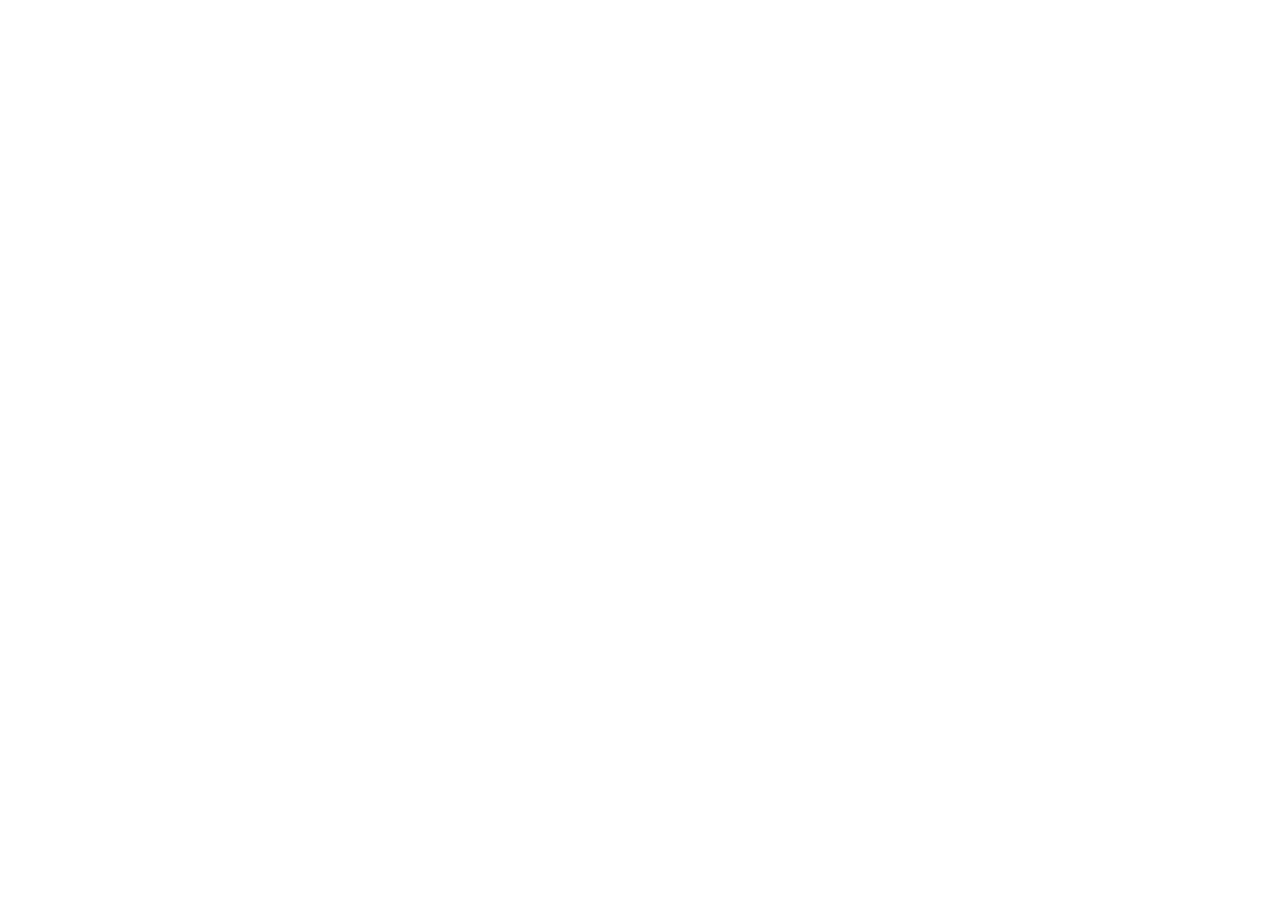
==== commit 95b30a88: "Update index.html" ====
--- a/index.html
+++ b/index.html
@@ -1,48 +1,22 @@
-<!DOCTYPE html>
-<html lang="en">
-<head>
-  <meta charset="UTF-8">
-  <meta name="viewport" content="width=device-width, initial-scale=1.0">
-  <meta http-equiv="X-UA-Compatible" content="ie=edge">
-  <title>Home</title>
-  <link rel="stylesheet" href="css/style-freedom.css">
-  <link href="https://fonts.googleapis.com/css?family=Quicksand:400,700&display=swap" rel="stylesheet">
-  <link href="https://fonts.googleapis.com/css?family=Source+Serif+Pro:400,700&display=swap" rel="stylesheet">                                 
-</head>
-<body>
-<section class="w3l-errorpage">
-    <div class="error404">
-	      <div class="wrapper">
-        <div class="logo-brand">
-            <h1><a class="brand-logo-text" href="index.html">YOU <div class="position-head"><span class="">D    </span>    O
-                </div>IT</a></h1>
 
-            <!-- if logo is image enable this   
-            <a class="brand-logo" href="#index.html">
-                <img src="image-path" alt="Your logo" title="Your logo" style="height:35px;" />
-            </a> -->
-        </div>
-		     </div>
-        <div class="wrapper">
-            <div class="midle-page">
-			        <section class="error-container">
-                    <span><span>W</span></span>
-                    <span>I</span>
-                    <span><span>N</span></span>
-                </section>
-                <h1>Happy Girls ' Day</h1>
-                <p class="zoom-area para">Bring this gift to you in this special period, and you can also meet an additional wish here. 
-				This wish needs to be made as soon as possible. Just send it to CB via wechat. </p>
- 
-                <div class="link-container">
-                    <a href="index.html" class="more-link">Hey come back!</a>
-                    
-                </div>
-            </div>
-            <div class="columns-copy ">
-                            </div>
-        </div>
-    </div>
-</section>
-	</body>
-	</html>
+
+ <!DOCTYPE html>
+ <html>
+ <head>
+ <meta charset="utf-8">
+ <title>Lew‘s Blog</title>
+     <style media="screen">
+         * {
+                 margin: 0;
+                 padding: 0;
+         }
+     </style>
+ </head>
+ <body>
+ </body>
+     <script type="text/javascript">
+                 //改成想要的地址
+         window.location.href = "https://www.bilibili.com/"; 
+     </script>
+ </html>
+
